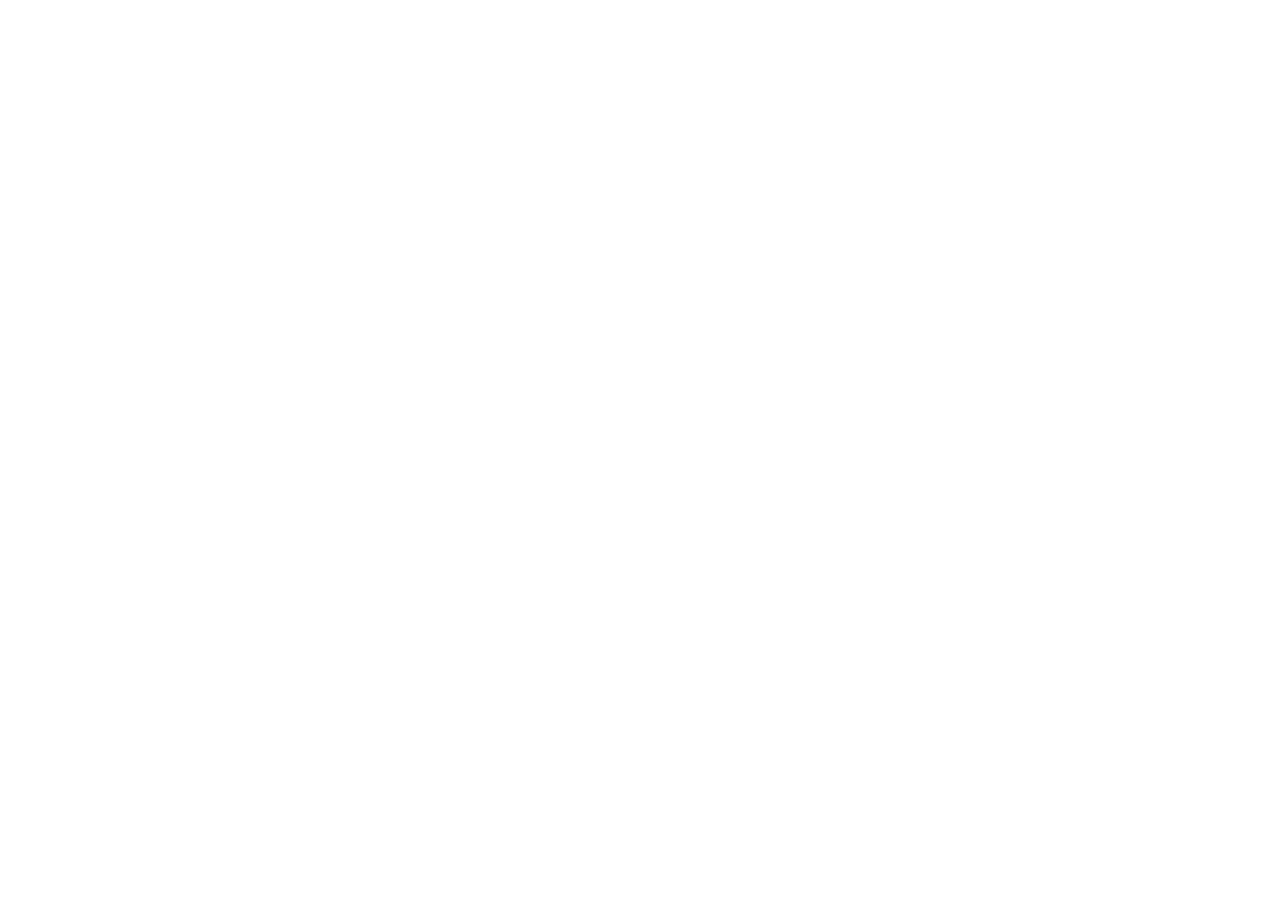
==== abcd.html @ 0785f506 "First" ====
<!DOCTYPE html>
<html lang="en">

<head>
    <meta charset="UTF-8">
    <meta http-equiv="X-UA-Compatible" content="IE=edge">
    <meta name="viewport" content="width=device-width, initial-scale=1.0">
    <title>Document</title>
</head>

<body>
    <iframe src="https://www.youtube.com/embed?listType=playlist&list=PL694N0YyDpbu_RWWN5GEZHeE0LwHcZWpg"
        frameborder="0"></iframe>
</body>

</html>
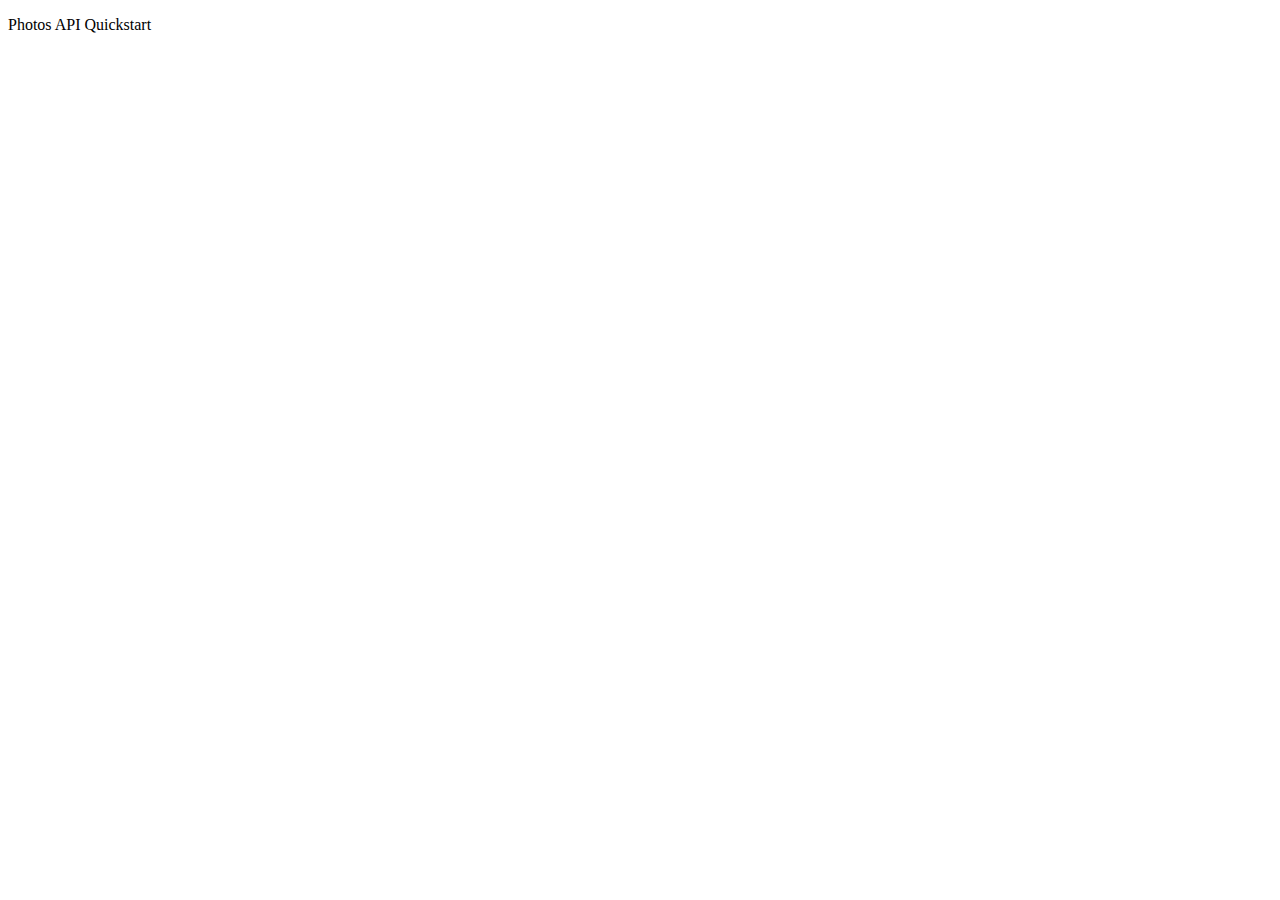
==== commit b4915233: "Added final info page" ====
--- a/abcd.html
+++ b/abcd.html
@@ -9,8 +9,147 @@
 </head>
 
 <body>
-    <iframe src="https://www.youtube.com/embed?listType=playlist&list=PL694N0YyDpbu_RWWN5GEZHeE0LwHcZWpg"
-        frameborder="0"></iframe>
+    <p>Photos API Quickstart</p>
+
+    <!--Add buttons to initiate auth sequence and sign out-->
+    <button id="authorize_button" onclick="handleAuthClick()">Authorize</button>
+    <button id="signout_button" onclick="handleSignoutClick()">Sign Out</button>
+
+    <script async defer src="https://apis.google.com/js/api.js" onload="gapiLoaded()"></script>
+    <script async defer src="https://accounts.google.com/gsi/client" onload="gisLoaded()"></script>
+
+    <pre id="content" style="white-space: pre-wrap;"></pre>
+
+    <script>
+        /* exported gapiLoaded */
+        /* exported gisLoaded */
+        /* exported handleAuthClick */
+        /* exported handleSignoutClick */
+
+        // TODO(developer): Set to client ID and API key from the Developer Console
+        const CLIENT_ID = '959794971733-cmfcbt8h1uscbl02j35rpe5k7405op3p.apps.googleusercontent.com';
+        const API_KEY = 'AIzaSyDj-jWbR9jnqRlLxOIGTfNeZom0FeqwSBY';
+
+        // Discovery doc URL for APIs used by the quickstart
+        const DISCOVERY_DOC = 'https://www.googleapis.com/discovery/v1/apis/photoslibrary/v1/rest';
+
+        // Authorization scopes required by the API; multiple scopes can be
+        // included, separated by spaces.
+        const SCOPES = 'https://www.googleapis.com/auth/photoslibrary.readonly';
+
+        let tokenClient;
+        let gapiInited = false;
+        let gisInited = false;
+
+        document.getElementById('authorize_button').style.visibility = 'hidden';
+        document.getElementById('signout_button').style.visibility = 'hidden';
+
+        /**
+         * Callback after api.js is loaded.
+         */
+        function gapiLoaded() {
+            gapi.load('client', initializeGapiClient);
+        }
+
+        /**
+         * Callback after the API client is loaded. Loads the
+         * discovery doc to initialize the API.
+         */
+        async function initializeGapiClient() {
+            await gapi.client.init({
+                apiKey: API_KEY,
+                discoveryDocs: [DISCOVERY_DOC],
+            });
+            gapiInited = true;
+            maybeEnableButtons();
+        }
+
+        /**
+         * Callback after Google Identity Services are loaded.
+         */
+        function gisLoaded() {
+            tokenClient = google.accounts.oauth2.initTokenClient({
+                client_id: CLIENT_ID,
+                scope: SCOPES,
+                callback: '', // defined later
+            });
+            gisInited = true;
+            maybeEnableButtons();
+        }
+
+        /**
+         * Enables user interaction after all libraries are loaded.
+         */
+        function maybeEnableButtons() {
+            if (gapiInited && gisInited) {
+                document.getElementById('authorize_button').style.visibility = 'visible';
+            }
+        }
+
+        /**
+         *  Sign in the user upon button click.
+         */
+        function handleAuthClick() {
+            tokenClient.callback = async (resp) => {
+                if (resp.error !== undefined) {
+                    throw (resp);
+                }
+                document.getElementById('signout_button').style.visibility = 'visible';
+                document.getElementById('authorize_button').innerText = 'Refresh';
+                await listAlbums();
+            };
+
+            if (gapi.client.getToken() === null) {
+                // Prompt the user to select a Google Account and ask for consent to share their data
+                // when establishing a new session.
+                tokenClient.requestAccessToken({ prompt: 'consent' });
+            } else {
+                // Skip display of account chooser and consent dialog for an existing session.
+                tokenClient.requestAccessToken({ prompt: '' });
+            }
+        }
+
+        /**
+         *  Sign out the user upon button click.
+         */
+        function handleSignoutClick() {
+            const token = gapi.client.getToken();
+            if (token !== null) {
+                google.accounts.oauth2.revoke(token.access_token);
+                gapi.client.setToken('');
+                document.getElementById('content').innerText = '';
+                document.getElementById('authorize_button').innerText = 'Authorize';
+                document.getElementById('signout_button').style.visibility = 'hidden';
+            }
+        }
+
+        /**
+         * Print metadata for first 10 Albums.
+         */
+        async function listAlbums() {
+            let response;
+            try {
+                response = await gapi.client.photoslibrary.albums.list({
+                    'pageSize': 10,
+                    'fields': 'albums(id,title)',
+                });
+            } catch (err) {
+                document.getElementById('content').innerText = err.message;
+                return;
+            }
+            const albums = response.result.albums;
+            if (!albums || albums.length == 0) {
+                document.getElementById('content').innerText = 'No albums found.';
+                return;
+            }
+            // Flatten to string to display
+            const output = albums.reduce(
+                (str, album) => `${str}${album.title} (${album.id}\n`,
+                'albums:\n');
+            document.getElementById('content').innerText = output;
+            return response, albums, output
+        }
+    </script>
 </body>
 
 </html>